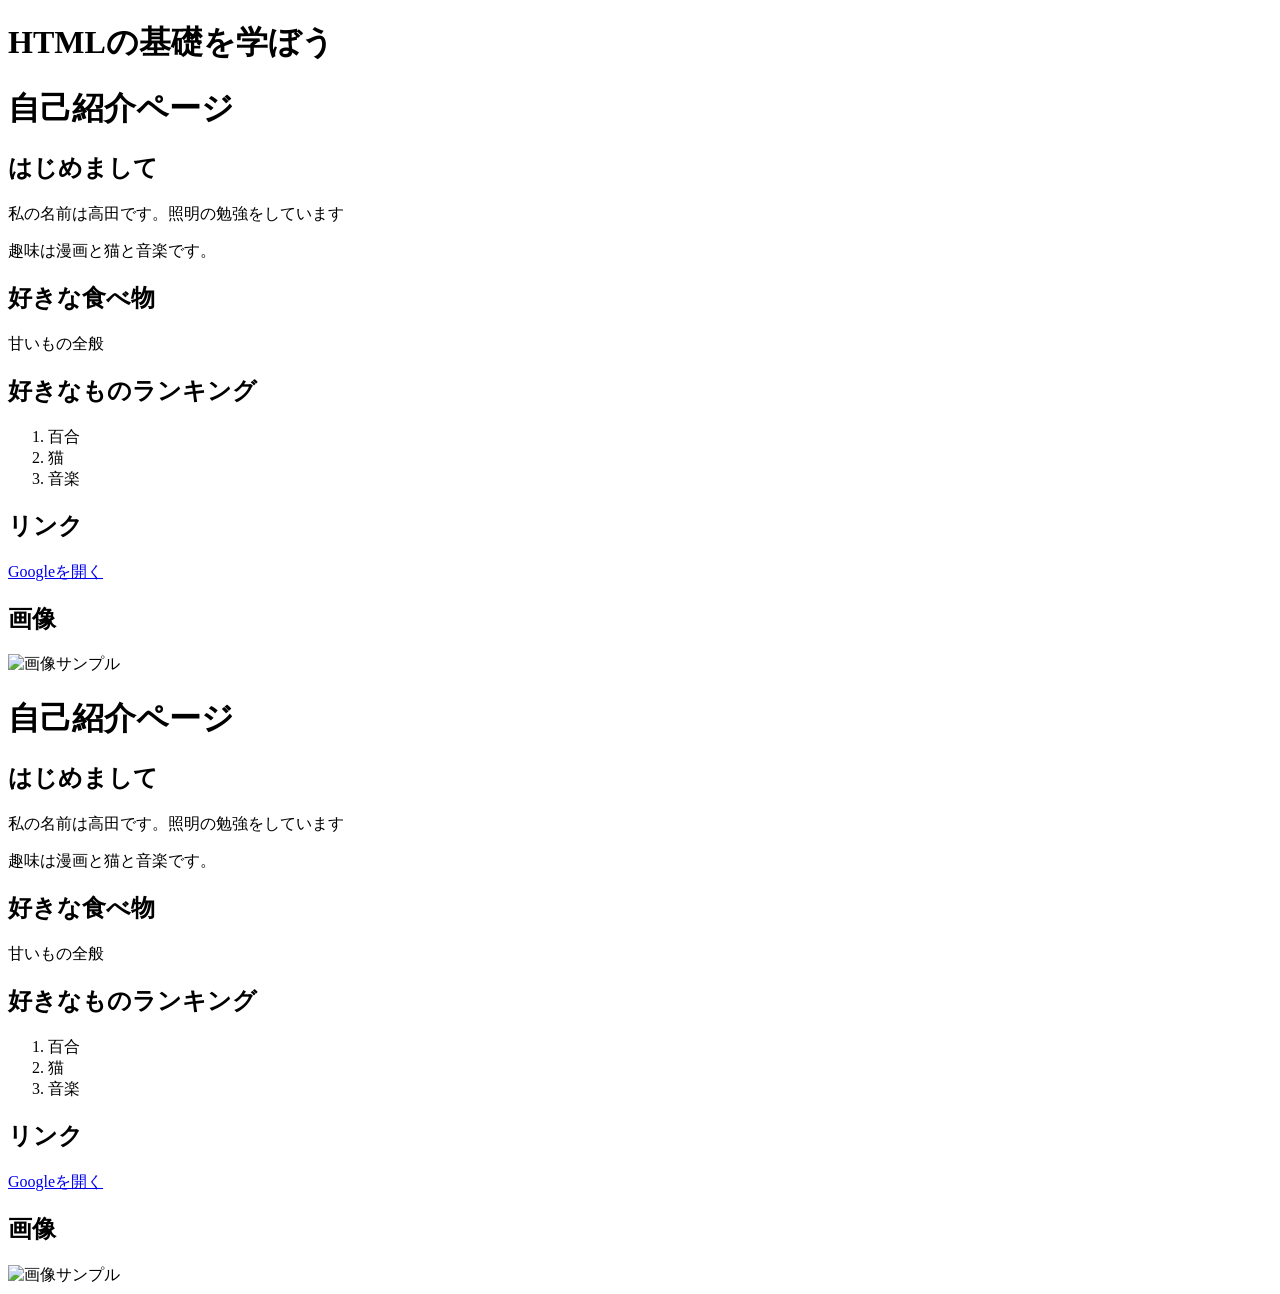
==== exercises/lesson01/index.html @ 900ea1e8 "Lesson1" ====
<!doctype html>
<html lang="ja">
  <head>
    <meta charset="UTF-8" />
    <meta name="viewport" content="width=device-width, initial-scale=1.0" />
    <title>HTML基礎レッスン</title>
  </head>
  <body>
    <!-- Step 1: 見出しを書いてみよう -->
    <h1>HTMLの基礎を学ぼう</h1>

    <!-- Step 2: ここに <h2> と <p> を追加しよう -->
    <h1>自己紹介ページ</h1>

    <h2>はじめまして</h2>
    <p>私の名前は高田です。照明の勉強をしています</p>
    <p>趣味は漫画と猫と音楽です。</p>

    <h2>好きな食べ物</h2>
    <p>甘いもの全般</p>
    <!-- Step 3: ここに <ul> または <ol> のリストを追加しよう -->
    <h2>好きなものランキング</h2>
    <ol>
      <li>百合</li>
      <li>猫</li>
      <li>音楽</li>
    </ol>
    <!-- Step 4: ここに <a> リンクと <img> 画像を追加しよう -->
    <h2>リンク</h2>
    <p><a href="https://www.ichijinsha.co.jp/yurihime/">Googleを開く</a></p>

    <h2>画像</h2>
    <img
      src="https://www.ichijinsha.co.jp/yurihime/uploads/sites/8/2026/04/7d9c580802e355ec8080310c155c0b8c.jpg"
      alt="画像サンプル"
    />
    <!-- Step 5: <div> でグループ化してみよう -->
    <div>
      <h1>自己紹介ページ</h1>

      <h2>はじめまして</h2>
      <p>私の名前は高田です。照明の勉強をしています</p>
      <p>趣味は漫画と猫と音楽です。</p>
    </div>

    <div>
      <h2>好きな食べ物</h2>
      <p>甘いもの全般</p>
      <!-- Step 3: ここに <ul> または <ol> のリストを追加しよう -->
      <h2>好きなものランキング</h2>
      <ol>
        <li>百合</li>
        <li>猫</li>
        <li>音楽</li>
      </ol>
    </div>
    <div>
      <h2>リンク</h2>
      <p><a href="https://www.ichijinsha.co.jp/yurihime/">Googleを開く</a></p>

      <h2>画像</h2>
      <img
        src="https://www.ichijinsha.co.jp/yurihime/uploads/sites/8/2026/04/7d9c580802e355ec8080310c155c0b8c.jpg"
        alt="画像サンプル"
      />
    </div>
  </body>
</html>
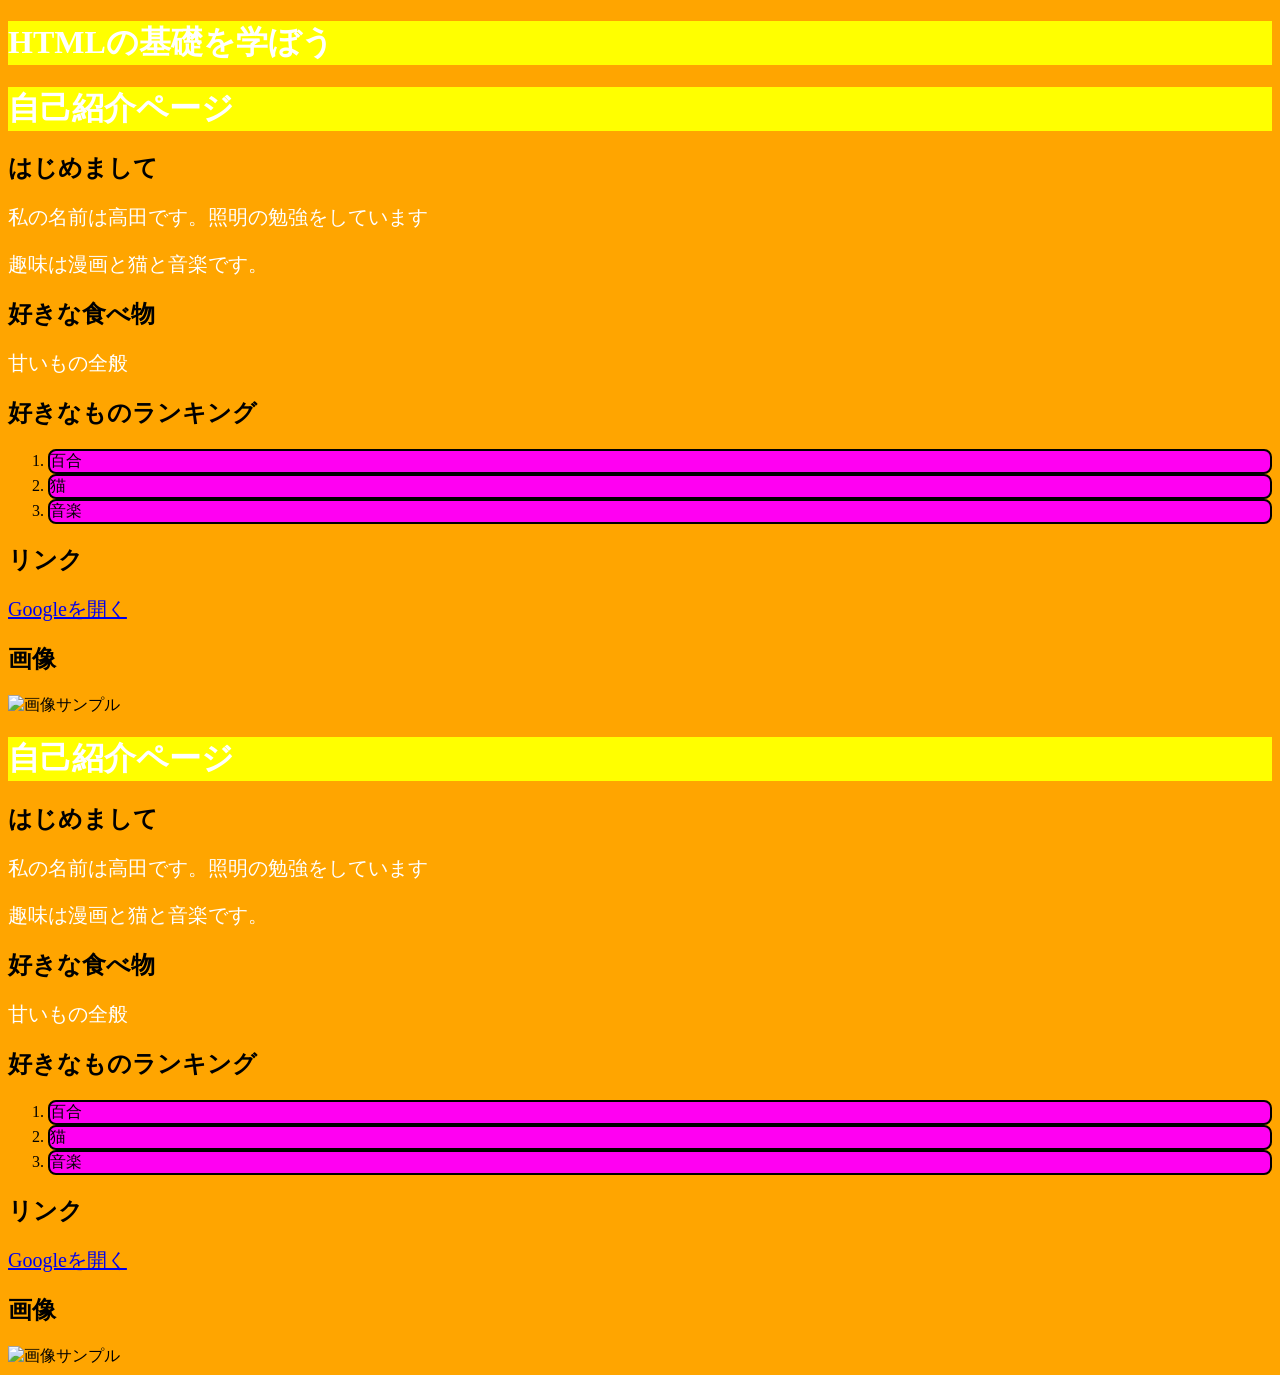
==== commit befb1e57: "第二回　課題" ====
--- a/exercises/lesson01/index.html
+++ b/exercises/lesson01/index.html
@@ -4,6 +4,7 @@
     <meta charset="UTF-8" />
     <meta name="viewport" content="width=device-width, initial-scale=1.0" />
     <title>HTML基礎レッスン</title>
+    <link rel="stylesheet" href="style.css" />
   </head>
   <body>
     <!-- Step 1: 見出しを書いてみよう -->
@@ -21,9 +22,9 @@
     <!-- Step 3: ここに <ul> または <ol> のリストを追加しよう -->
     <h2>好きなものランキング</h2>
     <ol>
-      <li>百合</li>
-      <li>猫</li>
-      <li>音楽</li>
+      <li class="highlight">百合</li>
+      <li class="highlight">猫</li>
+      <li class="highlight">音楽</li>
     </ol>
     <!-- Step 4: ここに <a> リンクと <img> 画像を追加しよう -->
     <h2>リンク</h2>
@@ -49,9 +50,9 @@
       <!-- Step 3: ここに <ul> または <ol> のリストを追加しよう -->
       <h2>好きなものランキング</h2>
       <ol>
-        <li>百合</li>
-        <li>猫</li>
-        <li>音楽</li>
+        <li class="highlight">百合</li>
+        <li class="highlight">猫</li>
+        <li class="highlight">音楽</li>
       </ol>
     </div>
     <div>
--- a/exercises/lesson01/style.css
+++ b/exercises/lesson01/style.css
@@ -0,0 +1,18 @@
+body {
+  background-color: orange;
+}
+h1 {
+  color: white;
+  background-color: yellow;
+}
+p {
+  color: white;
+  font-size: 20px;
+}
+.highlight {
+  background-color: #ff00f2;
+}
+.highlight {
+  border: 2px solid #000;
+  border-radius: 8px;
+}
